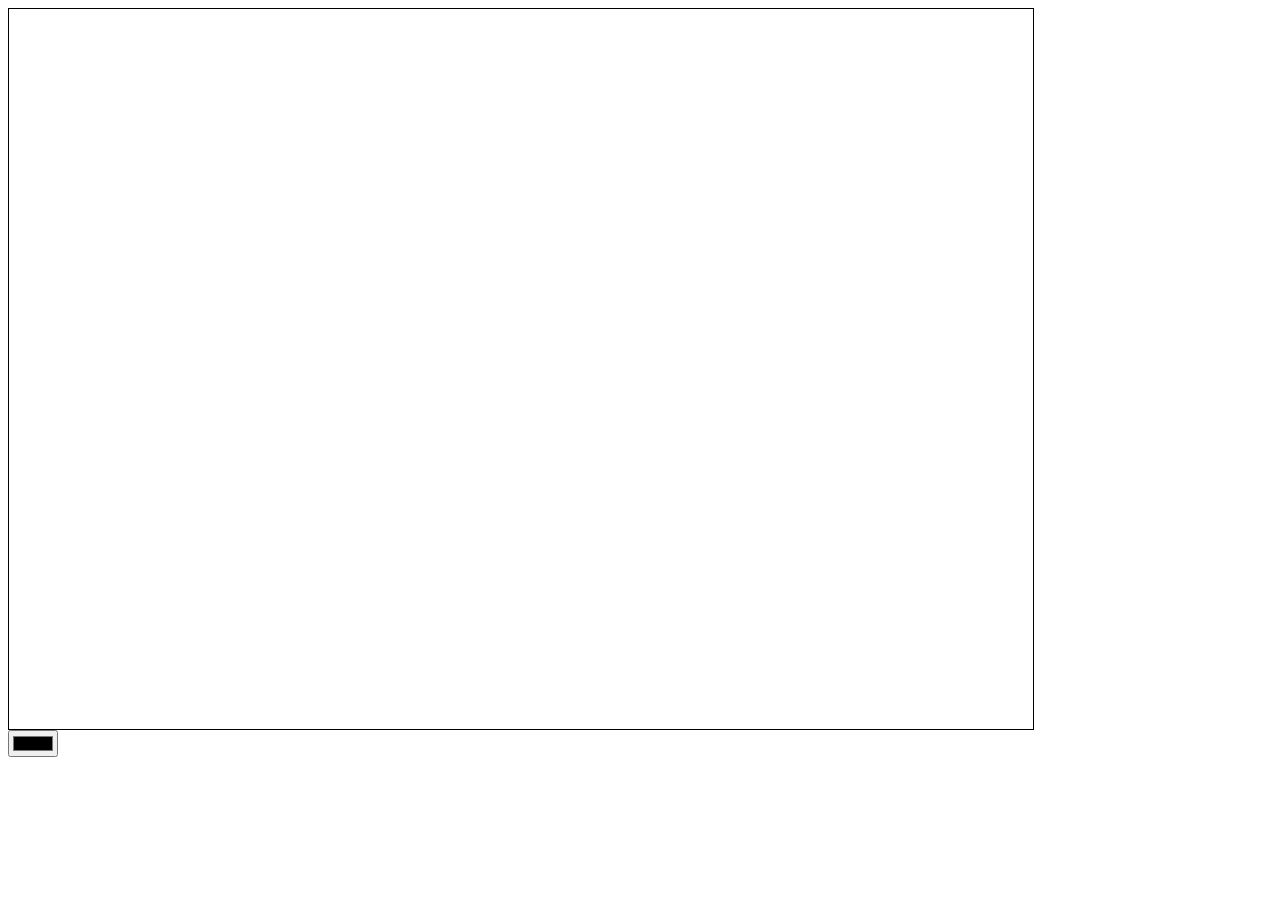
==== index.html @ 4812a822 "test" ====
<html>
<head><link type="text/css" rel="stylesheet" href="css/style.css" /></head>
<body>
<script>
// create canvas element and append it to document body
var canvas = document.createElement('canvas');
document.body.appendChild(canvas);


// get canvas 2D context and set him correct size
var color_picker = document.getElementById("colorPicker");
var ctx = canvas.getContext('2d');
var my_width = 1;
ctx.lineCap = "round";
ctx.canvas.width = window.innerWidth * .8;
ctx.canvas.height = window.outerHeight * .8;
ctx.canvas.style.border='1px solid black';

// last known position
var pos = { x: 0, y: 0 };
window.addEventListener('load', defaultColor);
document.addEventListener('mousemove', mouseMove);
document.addEventListener('mousedown', draw);
document.addEventListener('mousedown', setPosition);
document.addEventListener('mouseenter', setPosition);
document.addEventListener("keydown", keyPressed);
window.addEventListener("orientationchange", resize);
document.addEventListener('touchstart', touchStart);
document.addEventListener('touchmove', touchMove);
color_picker.addEventListener('change', event => {
    context.fillStyle = event.target.value;
});
function color_change(e){
    ctx.fillStyle = e.target.value;
}
function defaultColor(){
    ctx.fillStyle="#FF0000";
}
function keyPressed(e){
    if(e.keyCode == "38") {
        e.preventDefault();
        my_width++;
    }
    
    if (e.keyCode =="40" && my_width > 1){
        e.preventDefault();
        my_width--;
    }
    
    if(e.keyCode == "66"){
        ctx.fillStyle = '#0000FF';
    }
    if(e.keyCode == "71"){
        ctx.fillStyle = '#008000';
    }
    if(e.keyCode == "82"){
        ctx.fillStyle = '#FF0000';
    }
    if(e.keyCode == "89"){
        ctx.fillStyle = "#FFFF00";
    }
    if(e.keyCode == "32"){
        e.preventDefault();
        ctx.clearRect(0,0,canvas.width, canvas.height);
    }
}
function mouseMove(e){
    setPosition(e);
    draw(e);
}
function setPosition(e) {
  pos.x = e.offsetX;
  pos.y = e.offsetY;
}
function resize() {
    var width = window.innerWidth * .80;
    var height = window.innerHeight * .80;
    ctx.canvas.width = width;
    ctx.canvas.height = height;
    ctx.canvas.style.border='1px solid black';
}
function draw(e) {
  // mouse left button must be pressed
  if (e.buttons !== 1) return;

  ctx.beginPath(); // begin
  ctx.arc(pos.x, pos.y, my_width, 0, Math.PI*2, true);
  ctx.closePath();
  ctx.fill();    
}

var touchPos = { x: 0, y: 0};

function setTouchPosition(e){
    e.preventDefault();
    if(e.touches){
        if(e.touches.length == 1){
            var touch = e.touches[0];
            touchPos.x = touch.pageX-touch.target.offsetLeft;
            touchPos.y = touch.pageY-touch.target.offsetTop;
        }
    }
}
    
function touchMove(e){
    setTouchPosition(e);
    draw(ctx, touchPos.x, touchPos.y, 12);
    event.preventDefault(); // stops from scrolling on touch
}
function touchStart(){
    setTouchPosition();
    draw(ctx, touchPos.x, touchPos.y, 12);
    event.preventDefault(); // stops from scrolling on tocu
}
</script>
<div>
<input type="color" id="colorPicker">    
</div>
    
</body>
</html>
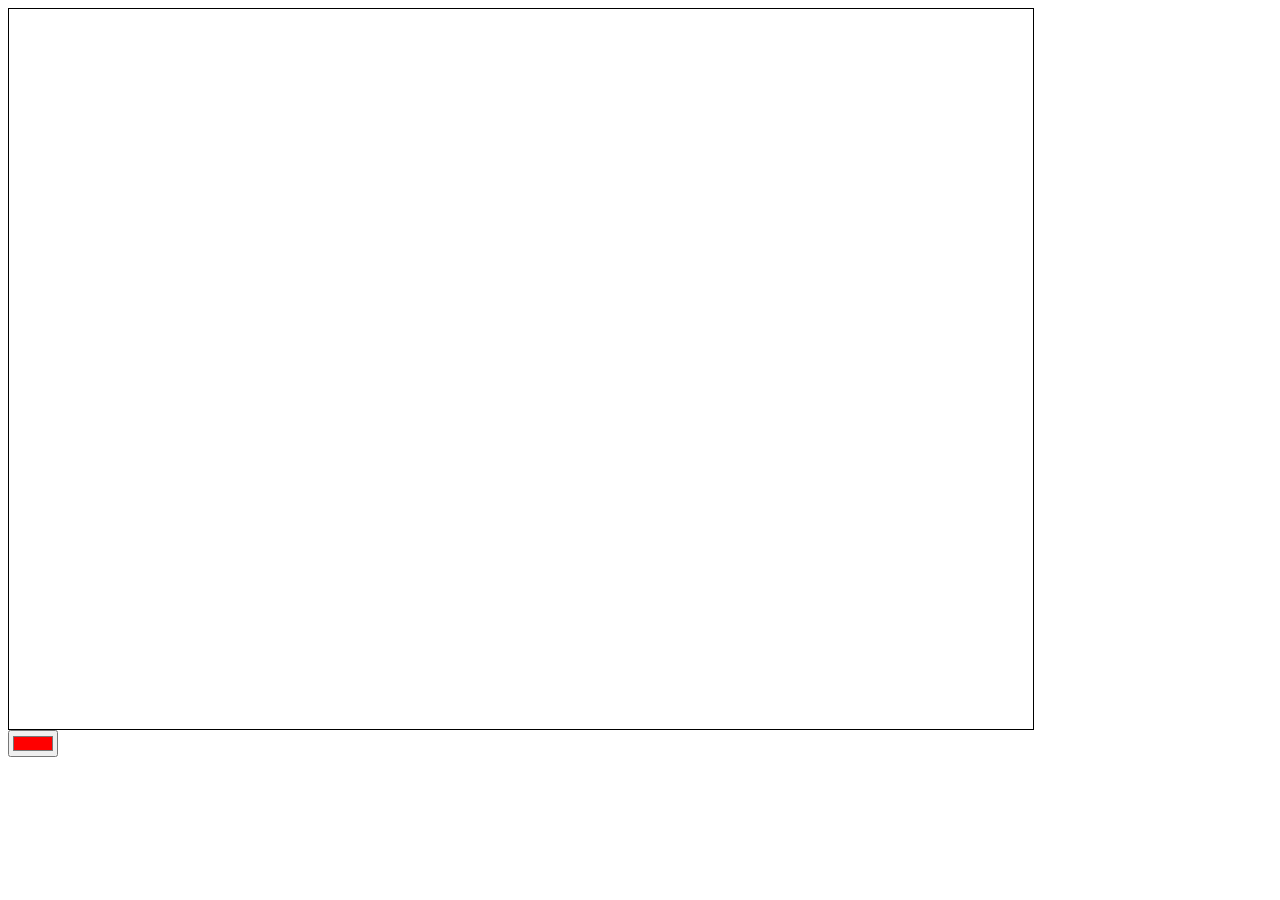
==== commit fcaeb261: "finished canvas" ====
--- a/index.html
+++ b/index.html
@@ -1,121 +1,154 @@
 <html>
-<head><link type="text/css" rel="stylesheet" href="css/style.css" /></head>
 <body>
 <script>
-// create canvas element and append it to document body
-var canvas = document.createElement('canvas');
-document.body.appendChild(canvas);
+    
+    // create canvas element and append it to the body of doc
+    var canvas = document.createElement("canvas");
+    document.body.appendChild(canvas);
+    var context = canvas.getContext("2d");
+    
+    // set default width
+    var current_width = 1;
+    
+    // set w/h to 80% w/ border and round "brush"
+    context.lineCap = "round";
+    context.canvas.width = window.innerWidth * .8;
+    context.canvas.height = window.innerHeight * .8;
+    context.canvas.style.border = "1px solid black";
+    
+    // position objects for touch and mouse
+    var mousePos = { x: 0, y: 0 };
+    var touchPos = { x: 0, y: 0 };
+    
+    // function for the color picker
+    function changeColor(){
+        var color = document.getElementById('colorPicker');
+        context.fillStyle = color.value;
+    }
+    
+    // function to set default color on page load
+    function defaultColor(){
+        context.fillStyle = "#FF0000";
+    }
+    
+    // function to deal with key presses for color changing etc
+    function keyPressed(e){
+        if(e.keyCode == "38"){
+            e.preventDefault();
+            current_width++;
+        }
+        if (e.keyCode =="40" && my_width > 1){
+            e.preventDefault();
+            current_width--;
+        }
+    
+        if(e.keyCode == "66"){
+            context.fillStyle = '#0000FF';
+        }
+        if(e.keyCode == "71"){
+            context.fillStyle = '#008000';
+        }
+        if(e.keyCode == "82"){
+            context.fillStyle = '#FF0000';
+        } 
+        if(e.keyCode == "89"){
+            context.fillStyle = "#FFFF00";
+        }
+        if(e.keyCode == "32"){
+            e.preventDefault();
+            context.clearRect(0,0,canvas.width, canvas.height);
+        }
+    }
+    
+    // resize function for when orientation changes
+    function resizeCanvas(){
+        context.canvas.width = window.innerWidth * .8;
+        context.canvas.height = window.innerHeight * .8;
+        context.canvas.style.border = "1px solid black";
+    }
+    
+    // START MOUSE DRAW FUNCTIONS
+    
+    function setMousePosition(e){
+        mousePos.x = e.offsetX;
+        mousePos.y = e.offsetY;
+    }
+    
+    // primary drawing function
+    function mouseDraw(e){
+        // need to make sure left click on mouse is pressed
+        if (e.buttons !== 1) return;
+        
+        context.beginPath();
+        // takes in the x,y coordinates for the middle of the circle
+        // radius = width of brush
+        // then starting angle, ending angle
+        context.arc(mousePos.x, mousePos.y, current_width, 0, Math.PI*2, true);
+        context.closePath();
+        context.fill();
+    }
+    
+    // function to update position and draw when mouse is moved
+    function mouseMove(e){
+        setMousePosition(e);
+        mouseDraw(e);
+    }
+    
+    // START TOUCH DRAW FUNCTIONS
+    
+    function setTouchPosition(e){
+        if(!e) var e = event;
+        
+        // checks that there is a touch and only 1 finger used
+        if(e.touches && e.touches.length){
+            var touch = e.touches[0];
+            touchPos.x = touch.pageX - touch.target.offsetLeft;
+            touchPos.y = touch.pageY - touch.target.offsetTop;
+        }
+    }
+    
+    function drawTouch(){
+        context.beginPath();
+        context.arc(touchPos.x, touchPos.y, current_width, 0, Math.PI*2, true);
+        context.closePath();
+        context.fill();
+    }
+    
+    function startTouch(e){
+        setTouchPosition(e);
+        drawTouch();
+        // prevent the touch from scrolling page when drawing
+        event.preventDefault();
+    }
+    
+    function touchMove(e){
+        setTouchPosition(e);
+        drawTouch();
+        // prevent the touch from scrolling page when drawing
+        event.preventDefault();
+    }
+    
+    // event listeners
+    window.onload = defaultColor();
+    window.addEventListener('orientationchange', resizeCanvas);
+    window.addEventListener('orientationchange', defaultColor);
+    canvas.addEventListener('mousemove', mouseMove);
+    canvas.addEventListener('mousedown', mouseDraw);
+    canvas.addEventListener('mousedown', setMousePosition);
+    canvas.addEventListener('mouseenter', setMousePosition);
+    document.addEventListener('keydown', keyPressed);
+    document.addEventListener('touchstart', startTouch);
+    document.addEventListener('touchmove', touchMove);
+    
+
+</script>
 
 
-// get canvas 2D context and set him correct size
-var color_picker = document.getElementById("colorPicker");
-var ctx = canvas.getContext('2d');
-var my_width = 1;
-ctx.lineCap = "round";
-ctx.canvas.width = window.innerWidth * .8;
-ctx.canvas.height = window.outerHeight * .8;
-ctx.canvas.style.border='1px solid black';
-
-// last known position
-var pos = { x: 0, y: 0 };
-window.addEventListener('load', defaultColor);
-document.addEventListener('mousemove', mouseMove);
-document.addEventListener('mousedown', draw);
-document.addEventListener('mousedown', setPosition);
-document.addEventListener('mouseenter', setPosition);
-document.addEventListener("keydown", keyPressed);
-window.addEventListener("orientationchange", resize);
-document.addEventListener('touchstart', touchStart);
-document.addEventListener('touchmove', touchMove);
-color_picker.addEventListener('change', event => {
-    context.fillStyle = event.target.value;
-});
-function color_change(e){
-    ctx.fillStyle = e.target.value;
-}
-function defaultColor(){
-    ctx.fillStyle="#FF0000";
-}
-function keyPressed(e){
-    if(e.keyCode == "38") {
-        e.preventDefault();
-        my_width++;
-    }
-    
-    if (e.keyCode =="40" && my_width > 1){
-        e.preventDefault();
-        my_width--;
-    }
-    
-    if(e.keyCode == "66"){
-        ctx.fillStyle = '#0000FF';
-    }
-    if(e.keyCode == "71"){
-        ctx.fillStyle = '#008000';
-    }
-    if(e.keyCode == "82"){
-        ctx.fillStyle = '#FF0000';
-    }
-    if(e.keyCode == "89"){
-        ctx.fillStyle = "#FFFF00";
-    }
-    if(e.keyCode == "32"){
-        e.preventDefault();
-        ctx.clearRect(0,0,canvas.width, canvas.height);
-    }
-}
-function mouseMove(e){
-    setPosition(e);
-    draw(e);
-}
-function setPosition(e) {
-  pos.x = e.offsetX;
-  pos.y = e.offsetY;
-}
-function resize() {
-    var width = window.innerWidth * .80;
-    var height = window.innerHeight * .80;
-    ctx.canvas.width = width;
-    ctx.canvas.height = height;
-    ctx.canvas.style.border='1px solid black';
-}
-function draw(e) {
-  // mouse left button must be pressed
-  if (e.buttons !== 1) return;
-
-  ctx.beginPath(); // begin
-  ctx.arc(pos.x, pos.y, my_width, 0, Math.PI*2, true);
-  ctx.closePath();
-  ctx.fill();    
-}
-
-var touchPos = { x: 0, y: 0};
-
-function setTouchPosition(e){
-    e.preventDefault();
-    if(e.touches){
-        if(e.touches.length == 1){
-            var touch = e.touches[0];
-            touchPos.x = touch.pageX-touch.target.offsetLeft;
-            touchPos.y = touch.pageY-touch.target.offsetTop;
-        }
-    }
-}
-    
-function touchMove(e){
-    setTouchPosition(e);
-    draw(ctx, touchPos.x, touchPos.y, 12);
-    event.preventDefault(); // stops from scrolling on touch
-}
-function touchStart(){
-    setTouchPosition();
-    draw(ctx, touchPos.x, touchPos.y, 12);
-    event.preventDefault(); // stops from scrolling on tocu
-}
-</script>
-<div>
-<input type="color" id="colorPicker">    
-</div>
+    <div>
+        <input type="color" id="colorPicker" value="#FF0000" onchange="changeColor()"> 
+    </div>
     
 </body>
+
+
 </html>